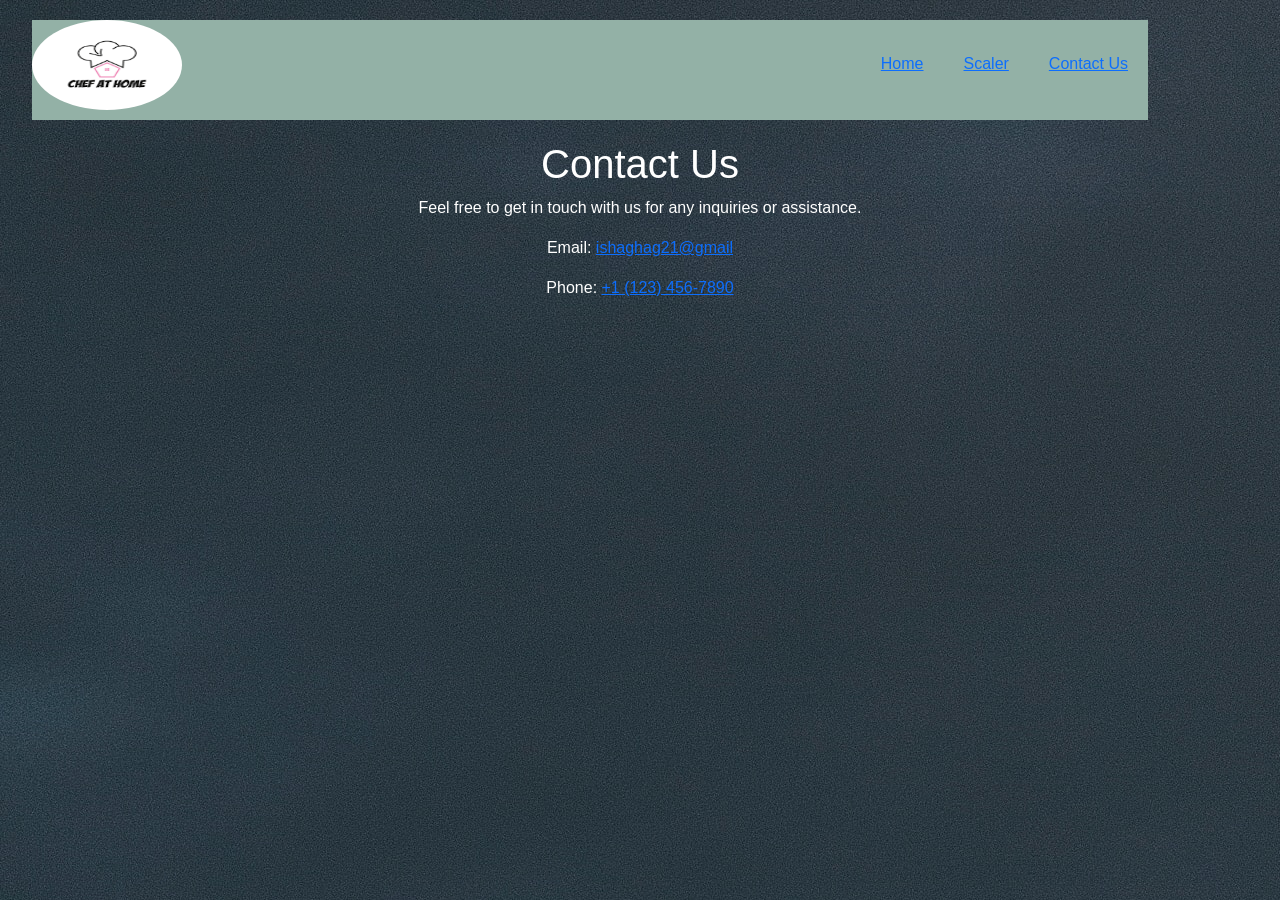
==== contact.html @ 197c59c8 "Add files via upload" ====
<!doctype html>
<html lang="en">

<head>
  <title>Contact us</title>
  <!-- Required meta tags -->
  <meta charset="utf-8">
  <meta name="viewport" content="width=device-width, initial-scale=1, shrink-to-fit=no">

  <!-- Bootstrap CSS v5.2.1 -->
  <link href="https://cdn.jsdelivr.net/npm/bootstrap@5.2.1/dist/css/bootstrap.min.css" rel="stylesheet"
    integrity="sha384-iYQeCzEYFbKjA/T2uDLTpkwGzCiq6soy8tYaI1GyVh/UjpbCx/TYkiZhlZB6+fzT" crossorigin="anonymous">
    <link rel="stylesheet" href="style.css">

</head>

<body>
  <header>
    <div class="container">
        <!-- place navbar here -->
          <nav class="custom-navbar">
    
            <img class="logo" src="logo.png" alt="Logo">
            <div class="menu">
              <ul class="menu-list">
                  <li class="menu-item "><a class="visit" href="index.html">Home</a></li>
                  <li class="menu-item"><a class="visit" href="scaler.html">Scaler</a></li>
                  <li class="menu-item"><a class="visit" href="contact.html">Contact Us</a></li>
              </ul>
            </div>
          </nav> 
        </div>
  </header>
  <main>
    <center>
        <div class="contact-container">
            <h1 style="color: white;">Contact Us</h1>
            <p style="color: white;">Feel free to get in touch with us for any inquiries or assistance.</p>
            
            <div class="contact-info">
                <p style="color: white;"><i class="fas fa-envelope"></i>Email: <a href="mailto:ishaghag21@gmail.com">ishaghag21@gmail</a></p>
                <p style="color: white;"><i class="fas fa-phone"></i>Phone: <a href="tel:+1234567890">+1 (123) 456-7890</a></p>
            </div>
        </div>
    </center>
  </main>
  <footer>
    <!-- place footer here -->
  </footer>
  <!-- Bootstrap JavaScript Libraries -->
  <script src="https://cdn.jsdelivr.net/npm/@popperjs/core@2.11.6/dist/umd/popper.min.js"
    integrity="sha384-oBqDVmMz9ATKxIep9tiCxS/Z9fNfEXiDAYTujMAeBAsjFuCZSmKbSSUnQlmh/jp3" crossorigin="anonymous">
  </script>

  <script src="https://cdn.jsdelivr.net/npm/bootstrap@5.2.1/dist/js/bootstrap.min.js"
    integrity="sha384-7VPbUDkoPSGFnVtYi0QogXtr74QeVeeIs99Qfg5YCF+TidwNdjvaKZX19NZ/e6oz" crossorigin="anonymous">
  </script>
</body>

</html>
---- style.css ----
body {
    font-family: poppins, sans-serif;
    box-sizing: border-box;
    background: rgba(211, 211, 211, 0.4);
    background-image: url(bodyimg.jpg);
}
.logo{
    height: 90px;
    width: 45px;
    border-radius: 50%;
}
.custom-navbar {
    background-color: #93B1A6; /* Change this color to your desired color */
    margin: 20px;
}
.container {
    width: 100%;
    margin: 0px;
}
.c-img{
    object-fit: contain;
}
/* Nav Bar */

nav {
    height: 100px;
    width: 100%;
}

.logo {
    float: left;
    width: 150px;
    cursor: pointer;
}

.menu {
    line-height: 3;
}

.menu-list {
    list-style: none;
    float: right;
}

.menu-item {
    float: left;
    padding: 20px;
    margin: 0px;
    cursor: pointer;
    color: black;
}

.menu-item:hover {
    color: white;
    transition: color 0.2s;
}

.menu-item-home a {
    text-decoration: none;
    color: black;
}

/* Search bar */
#search-bar-container {
    width: 70%;
    height: 50px;
    font-size: 20px;
    border: none;
    margin: auto;
    display: flex;
    align-items: center;
    background: #F8F7F5;
    border-radius: 10px;
    padding: 0 0 0 20px;
    overflow: hidden;
}

.search-icon {
    color: #9C9C9B;
    font-size: 16px;
    width: 10%;
    display: inline-block;
    background-color: #F8F7F5;
    border-radius: 10px 0 0 10px;
}

#input-box {
    width: 70%;
    border: none;
    background: none;
    background-color: #F8F7F5;
    font-size: 16px;
}

input:focus,
button:focus {
    outline: none;
}

#search-button {
    background: #93B1A6;
    width: 20%;
    border: none;
    color: #fff;
    padding: 15px;
    font-size: 16px;
}

#search-button:hover {
    background-color: black;
    transition: background-color 0.2s ease;
}
/* Content body */

.single-item {
    border: 2px solid grey;
    padding: 10px;
    border-radius: 5px;
    color: white;
}

.modal-content {
    padding: 10px 20px;
}

.ingredient-list {
    list-style: none;
}

.food-icons {
    padding-right: 20px;
    color: white;
    transition: padding-right 0.3s ease;
}

.food-icons:hover {
    padding-right: 30px;
    color: white; 
}

.single-item-name {
    color: white;
    margin-bottom: 20px;
    padding-bottom: 10px;
    border-bottom: 1px dotted lightgray;
}

#error-message {
    display: none;
    font-size: 20px;
    border: 2px solid #4d0d4f4b;
    border-radius: 5px;
    padding: 10px;
}
#AboutUs{
    text-align: center;
   color: white;
}
.mainbody{
    padding-left: 20%;
}
.visit:visited{
    color: white;
}
#scaledIngredients{
    color: white;
}
/*Media query starts*/

@media (max-width: 768px) {

    .container {
        width: 90%;
    }

    nav {
        display: grid;
        justify-content: center;
    }

    .logo {
        margin: auto;
    }
    .c-item{
        height: 0px;
    }
    .c-img{
        height: 0px;
        object-fit: cover;
    }
    .menu {
        margin-top: 30px;
        line-height: 0;
    }

    .menu-list {
        padding: 0px;
    }

    #search-bar-container {
        width: 90%;
        margin-top: 30px;
    }

    #search-button {
        width: 30%;
    }

    .modal-dialog {
        padding: 20px 20px;    
    }

    .modal-body{
        margin: auto;
    }

}
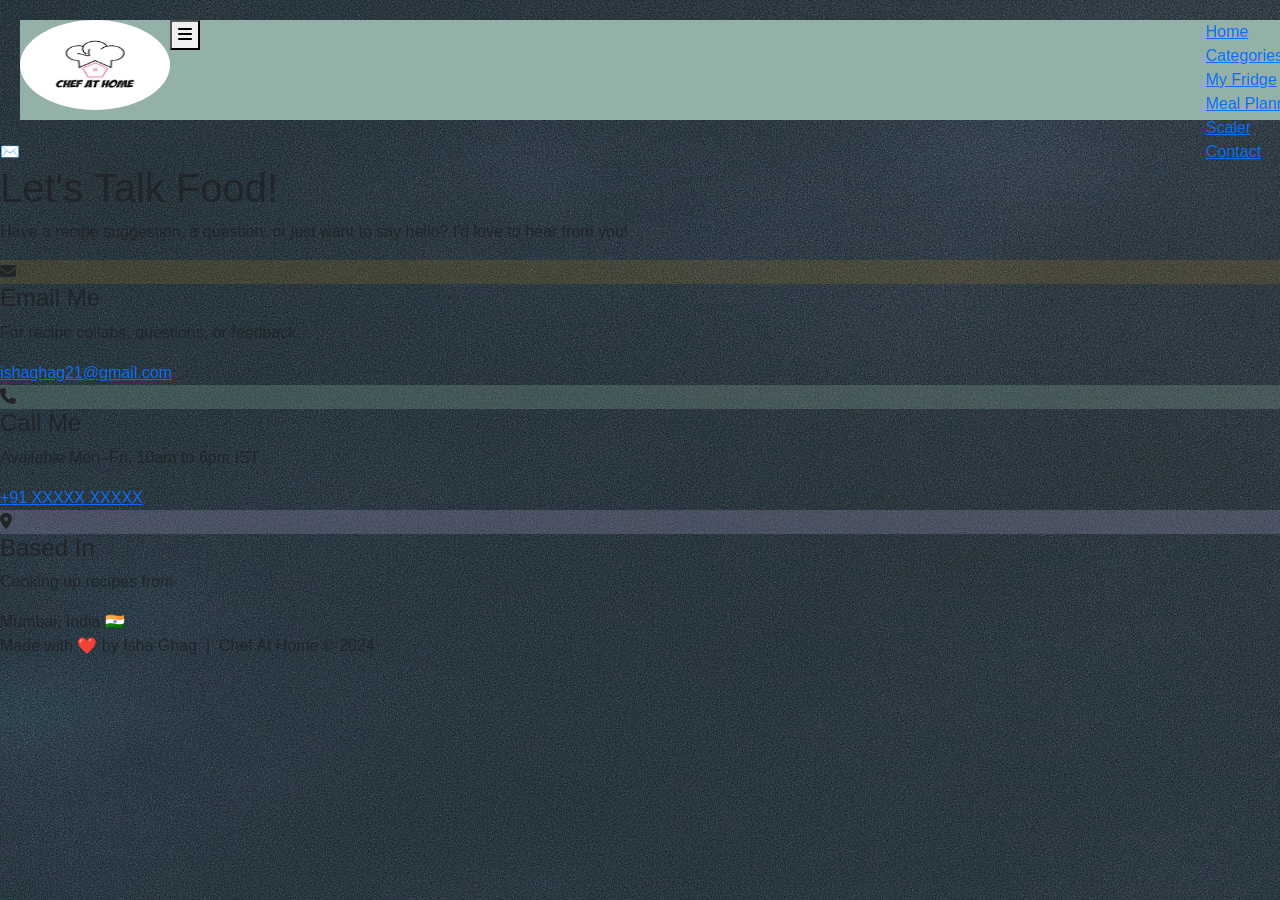
==== commit 8d545e83: "Update contact.html" ====
--- a/contact.html
+++ b/contact.html
@@ -1,60 +1,98 @@
-<!doctype html>
+<!DOCTYPE html>
 <html lang="en">
-
 <head>
-  <title>Contact us</title>
-  <!-- Required meta tags -->
-  <meta charset="utf-8">
-  <meta name="viewport" content="width=device-width, initial-scale=1, shrink-to-fit=no">
-
-  <!-- Bootstrap CSS v5.2.1 -->
-  <link href="https://cdn.jsdelivr.net/npm/bootstrap@5.2.1/dist/css/bootstrap.min.css" rel="stylesheet"
-    integrity="sha384-iYQeCzEYFbKjA/T2uDLTpkwGzCiq6soy8tYaI1GyVh/UjpbCx/TYkiZhlZB6+fzT" crossorigin="anonymous">
+    <meta charset="UTF-8">
+    <meta name="viewport" content="width=device-width, initial-scale=1.0">
+    <title>Contact – Chef At Home</title>
+    <link rel="preconnect" href="https://fonts.googleapis.com">
+    <link href="https://fonts.googleapis.com/css2?family=Playfair+Display:wght@400;700&family=DM+Sans:wght@300;400;500;600&display=swap" rel="stylesheet">
+    <link href="https://cdn.jsdelivr.net/npm/bootstrap@5.2.1/dist/css/bootstrap.min.css" rel="stylesheet">
+    <link rel="stylesheet" href="https://cdnjs.cloudflare.com/ajax/libs/font-awesome/6.4.0/css/all.min.css">
     <link rel="stylesheet" href="style.css">
-
 </head>
-
 <body>
-  <header>
-    <div class="container">
-        <!-- place navbar here -->
-          <nav class="custom-navbar">
-    
-            <img class="logo" src="logo.png" alt="Logo">
-            <div class="menu">
-              <ul class="menu-list">
-                  <li class="menu-item "><a class="visit" href="index.html">Home</a></li>
-                  <li class="menu-item"><a class="visit" href="scaler.html">Scaler</a></li>
-                  <li class="menu-item"><a class="visit" href="contact.html">Contact Us</a></li>
-              </ul>
+ 
+<header>
+    <nav class="custom-navbar">
+        <div class="nav-inner">
+            <img class="logo" src="logo.png" alt="Chef At Home" onclick="location.href='index.html'">
+            <ul class="menu-list" id="main-menu">
+                <li><a href="index.html">Home</a></li>
+                <li><a href="index.html#categories-section">Categories</a></li>
+                <li><a href="index.html#fridge-section">My Fridge</a></li>
+                <li><a href="index.html#planner-section">Meal Planner</a></li>
+                <li><a href="scaler.html">Scaler</a></li>
+                <li><a href="contact.html">Contact</a></li>
+            </ul>
+            <button class="hamburger" id="hamburger"><i class="fas fa-bars"></i></button>
+        </div>
+    </nav>
+</header>
+ 
+<main class="contact-page-wrap">
+    <!-- decorative blobs -->
+    <div class="contact-blob contact-blob-1"></div>
+    <div class="contact-blob contact-blob-2"></div>
+ 
+    <div class="contact-page-inner">
+        <div class="contact-page-header">
+            <span class="contact-emoji">✉️</span>
+            <h1>Let's Talk Food!</h1>
+            <p>Have a recipe suggestion, a question, or just want to say hello? I'd love to hear from you!</p>
+        </div>
+ 
+        <div class="contact-cards-row">
+            <div class="contact-card-big">
+                <div class="contact-card-icon" style="background:rgba(240,165,0,0.12);">
+                    <i class="fas fa-envelope" style="color:var(--peach-dark);"></i>
+                </div>
+                <h4>Email Me</h4>
+                <p>For recipe collabs, questions, or feedback</p>
+                <a href="mailto:ishaghag21@gmail.com" class="contact-link">ishaghag21@gmail.com</a>
             </div>
-          </nav> 
-        </div>
-  </header>
-  <main>
-    <center>
-        <div class="contact-container">
-            <h1 style="color: white;">Contact Us</h1>
-            <p style="color: white;">Feel free to get in touch with us for any inquiries or assistance.</p>
-            
-            <div class="contact-info">
-                <p style="color: white;"><i class="fas fa-envelope"></i>Email: <a href="mailto:ishaghag21@gmail.com">ishaghag21@gmail</a></p>
-                <p style="color: white;"><i class="fas fa-phone"></i>Phone: <a href="tel:+1234567890">+1 (123) 456-7890</a></p>
+ 
+            <div class="contact-card-big">
+                <div class="contact-card-icon" style="background:rgba(168,213,186,0.2);">
+                    <i class="fas fa-phone" style="color:var(--mint-dark);"></i>
+                </div>
+                <h4>Call Me</h4>
+                <p>Available Mon–Fri, 10am to 6pm IST</p>
+                <a href="tel:+91XXXXXXXXXX" class="contact-link">+91 XXXXX XXXXX</a>
+            </div>
+ 
+            <div class="contact-card-big">
+                <div class="contact-card-icon" style="background:rgba(201,184,232,0.2);">
+                    <i class="fas fa-map-marker-alt" style="color:var(--lavender);"></i>
+                </div>
+                <h4>Based In</h4>
+                <p>Cooking up recipes from</p>
+                <span class="contact-link" style="cursor:default;">Mumbai, India 🇮🇳</span>
             </div>
         </div>
-    </center>
-  </main>
-  <footer>
-    <!-- place footer here -->
-  </footer>
-  <!-- Bootstrap JavaScript Libraries -->
-  <script src="https://cdn.jsdelivr.net/npm/@popperjs/core@2.11.6/dist/umd/popper.min.js"
-    integrity="sha384-oBqDVmMz9ATKxIep9tiCxS/Z9fNfEXiDAYTujMAeBAsjFuCZSmKbSSUnQlmh/jp3" crossorigin="anonymous">
-  </script>
-
-  <script src="https://cdn.jsdelivr.net/npm/bootstrap@5.2.1/dist/js/bootstrap.min.js"
-    integrity="sha384-7VPbUDkoPSGFnVtYi0QogXtr74QeVeeIs99Qfg5YCF+TidwNdjvaKZX19NZ/e6oz" crossorigin="anonymous">
-  </script>
+    </div>
+</main>
+ 
+<footer class="site-footer">
+    <p>Made with ❤️ by Isha Ghag &nbsp;|&nbsp; Chef At Home © 2024</p>
+</footer>
+ 
+<script>
+function submitForm() {
+    const name = document.getElementById('cf-name').value;
+    const email = document.getElementById('cf-email').value;
+    const message = document.getElementById('cf-message').value;
+    if (!name || !email || !message) { alert('Please fill in all required fields.'); return; }
+    // Show success (in a real app you'd send to a backend)
+    document.getElementById('form-success').style.display = 'block';
+    document.getElementById('cf-name').value = '';
+    document.getElementById('cf-email').value = '';
+    document.getElementById('cf-subject').value = '';
+    document.getElementById('cf-message').value = '';
+}
+document.getElementById('hamburger').addEventListener('click', () => {
+    document.getElementById('main-menu').classList.toggle('open');
+});
+</script>
 </body>
-
-</html>+</html>
+ 
